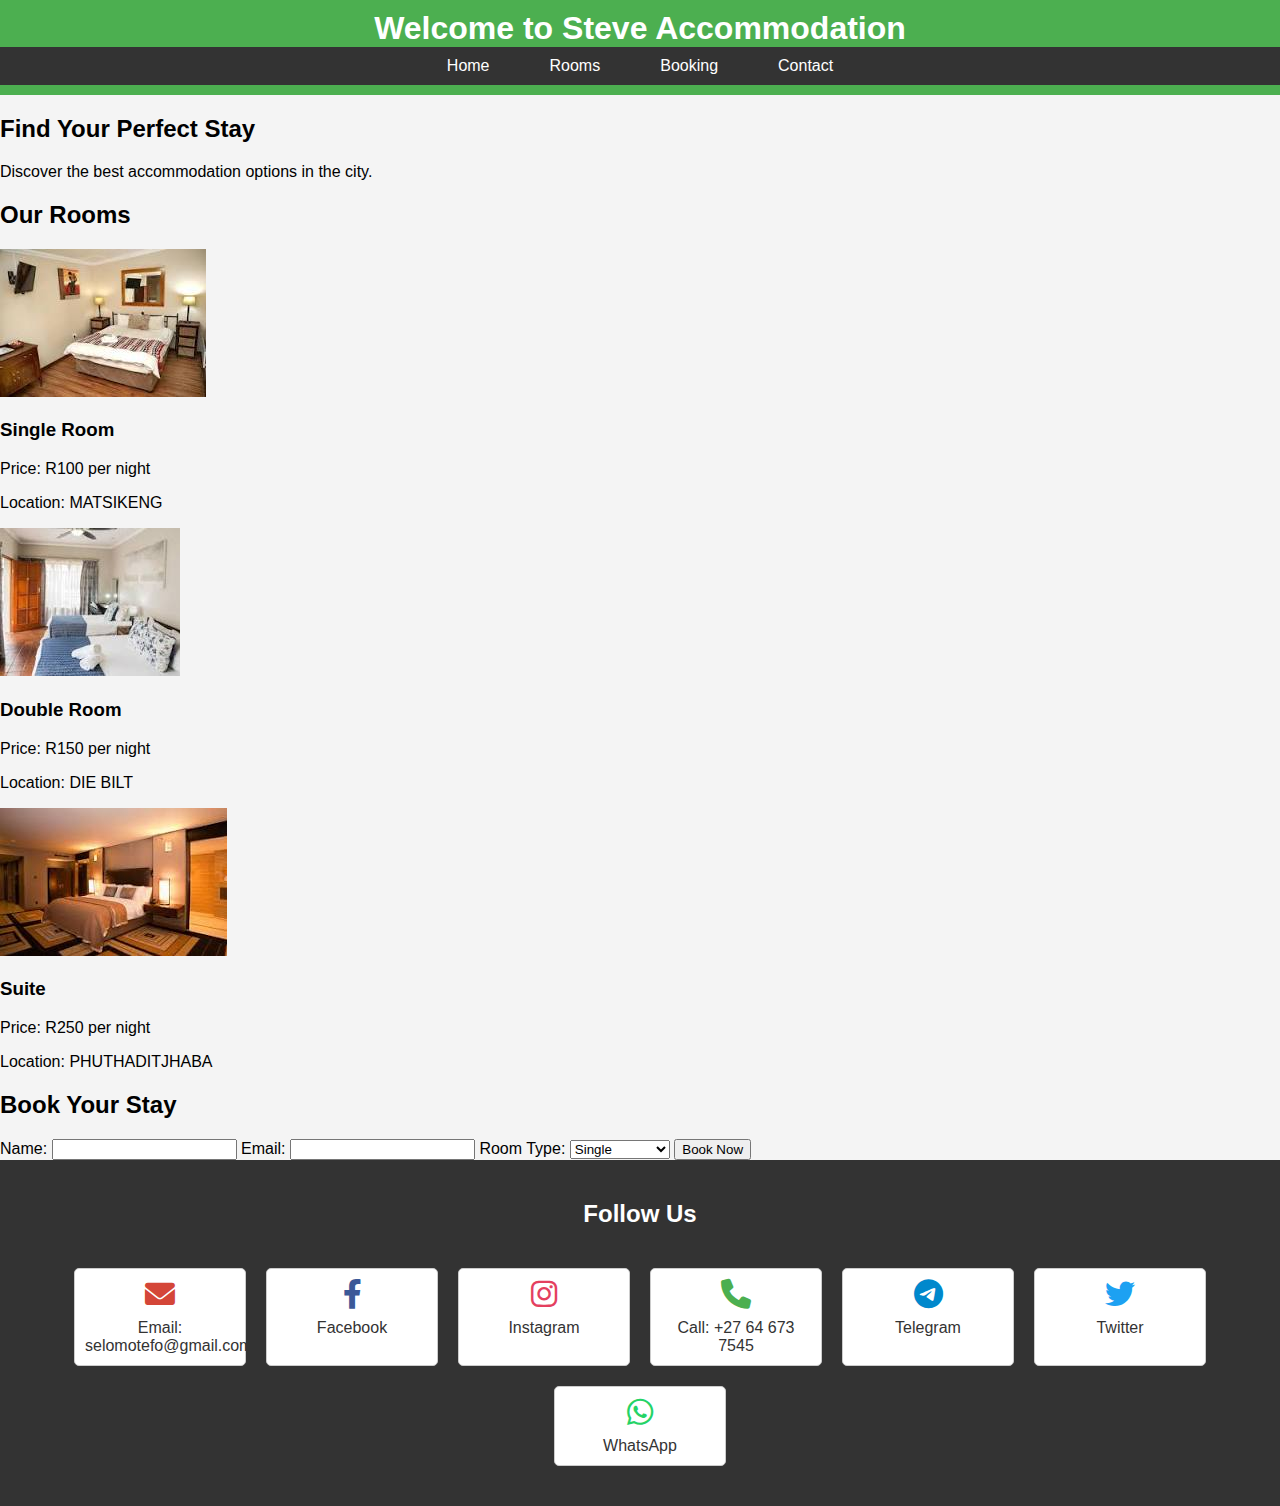
==== index1.html @ 59780130 "Add files via upload" ====
<!DOCTYPE html>
<html lang="en">
<head>
    <meta charset="UTF-8">
    <meta name="viewport" content="width=device-width, initial-scale=1.0">
    <title>Steve Accommodation Website</title>
    <link rel="stylesheet" href="style1.css">
    <!-- Link to Font Awesome for icons -->
    <link href="https://cdnjs.cloudflare.com/ajax/libs/font-awesome/6.0.0-beta3/css/all.min.css" rel="stylesheet">
</head>
<body>
    <header>
        <h1>Welcome to Steve Accommodation</h1>
        <nav>
            <ul>
                <li><a href="#hero">Home</a></li>
                <li><a href="#rooms">Rooms</a></li>
                <li><a href="#booking">Booking</a></li>
                <li><a href="#footer">Contact</a></li>
            </ul>
        </nav>
    </header>

    <main>
        <section id="hero">
            <h2>Find Your Perfect Stay</h2>
            <p>Discover the best accommodation options in the city.</p>
        </section>
        <section id="rooms">
            <h2>Our Rooms</h2>
            <div class="room" id="room1">
                <img src="room1.jpg" alt="Room 1">
                <h3>Single Room</h3>
                <p>Price: R100 per night</p>
                <p>Location: MATSIKENG</p>
            </div>
            <div class="room" id="room2">
                <img src="room2.jpg" alt="Room 2">
                <h3>Double Room</h3>
                <p>Price: R150 per night</p>
                <p>Location: DIE BILT</p>
            </div>
            <div class="room" id="room3">
                <img src="room3.jpg" alt="Room 3">
                <h3>Suite</h3>
                <p>Price: R250 per night</p>
                <p>Location: PHUTHADITJHABA</p>
            </div>
        </section>
        <section id="booking">
            <h2>Book Your Stay</h2>
            <form id="booking-form">
                <label for="name">Name:</label>
                <input type="text" id="name" name="name" required>
                <label for="email">Email:</label>
                <input type="email" id="email" name="email" required>
                <label for="room-type">Room Type:</label>
                <select id="room-type" name="room-type" required>
                    <option value="single">Single</option>
                    <option value="double">Double</option>
                    <option value="suite">Guest House</option>
                </select>
                <button type="submit">Book Now</button>
            </form>
            <div id="availability"></div>
        </section>
    </main>

    <footer id="footer">
        <h2>Follow Us</h2>
        <div class="contact-options">
            <div class="contact-item">
                <i class="fas fa-envelope" style="color: #D44638;"></i>
                <p><a href="mailto:selomotefo@gmail.com">Email: selomotefo@gmail.com</a></p>
            </div>
            <div class="contact-item">
                <i class="fab fa-facebook-f" style="color: #3b5998;"></i>
                <p><a href="https://facebook.com/yourprofile" target="_blank">Facebook</a></p>
            </div>
            <div class="contact-item">
                <i class="fab fa-instagram" style="color: #E4405F;"></i>
                <p><a href="https://instagram.com/yourprofile" target="_blank">Instagram</a></p>
            </div>
            <div class="contact-item">
                <i class="fas fa-phone" style="color: #4CAF50;"></i>
                <p><a href="tel:+27646737545">Call: +27 64 673 7545</a></p>
            </div>
            <div class="contact-item">
                <i class="fab fa-telegram-plane" style="color: #0088cc;"></i>
                <p><a href="https://t.me/yourprofile" target="_blank">Telegram</a></p>
            </div>
            <div class="contact-item">
                <i class="fab fa-twitter" style="color: #1DA1F2;"></i>
                <p><a href="https://twitter.com/yourprofile" target="_blank">Twitter</a></p>
            </div>
            <div class="contact-item">
                <i class="fab fa-whatsapp" style="color: #25D366;"></i>
                <p><a href="https://wa.me/+27646737545" target="_blank">WhatsApp</a></p>
            </div>
        </div>
    </footer>
</body>
</html>
---- style1.css ----
body {
    font-family: Arial, sans-serif;
    background-color: #f4f4f4;
    margin: 0;
    padding: 0;
}

header {
    background-color: #4CAF50;
    color: white;
    padding: 10px 0;
    text-align: center;
}

header h1 {
    margin: 0;
    font-size: 2rem;
}

nav ul {
    list-style-type: none;
    padding: 0;
    margin: 0;
    display: flex;
    justify-content: center;
    background-color: #333;
}

nav ul li {
    margin: 0 15px;
}

nav ul li a {
    color: white;
    text-decoration: none;
    padding: 10px 15px;
    display: block;
}

nav ul li a:hover {
    background-color: #4CAF50;
}

.contact-options {
    display: flex;
    flex-wrap: wrap;
    gap: 20px;
    justify-content: center;
    padding: 20px;
}

.contact-item {
    text-align: center;
    width: 150px;
    padding: 10px;
    background-color: #fff;
    border: 1px solid #ccc;
    border-radius: 5px;
}

.contact-item i {
    font-size: 30px;
    margin-bottom: 10px;
    display: block;
}

.contact-item p {
    margin: 0;
}

.contact-item a {
    text-decoration: none;
    color: #333;
}

footer {
    background-color: #333;
    color: white;
    padding: 20px 0;
    text-align: center;
}
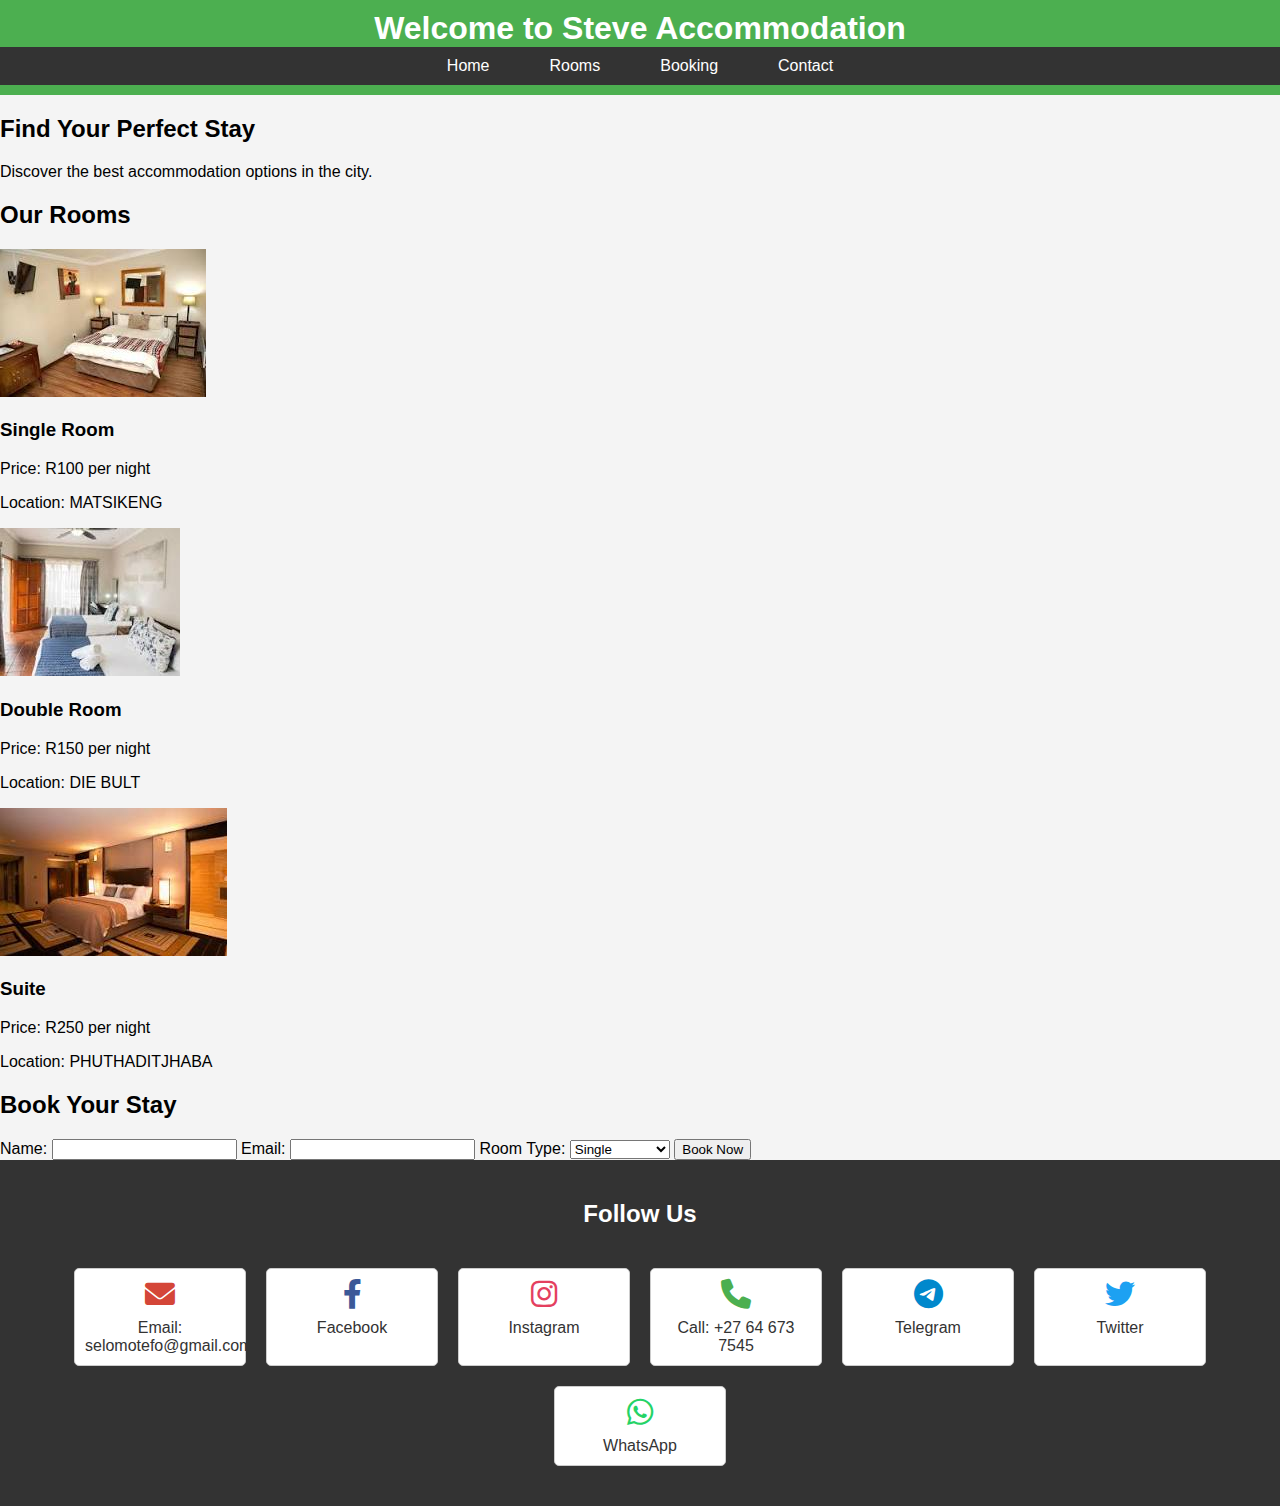
==== commit 594c6dfe: "Update index1.html" ====
--- a/index1.html
+++ b/index1.html
@@ -38,7 +38,7 @@
                 <img src="room2.jpg" alt="Room 2">
                 <h3>Double Room</h3>
                 <p>Price: R150 per night</p>
-                <p>Location: DIE BILT</p>
+                <p>Location: DIE BULT</p>
             </div>
             <div class="room" id="room3">
                 <img src="room3.jpg" alt="Room 3">
@@ -100,4 +100,4 @@
         </div>
     </footer>
 </body>
-</html>+</html>
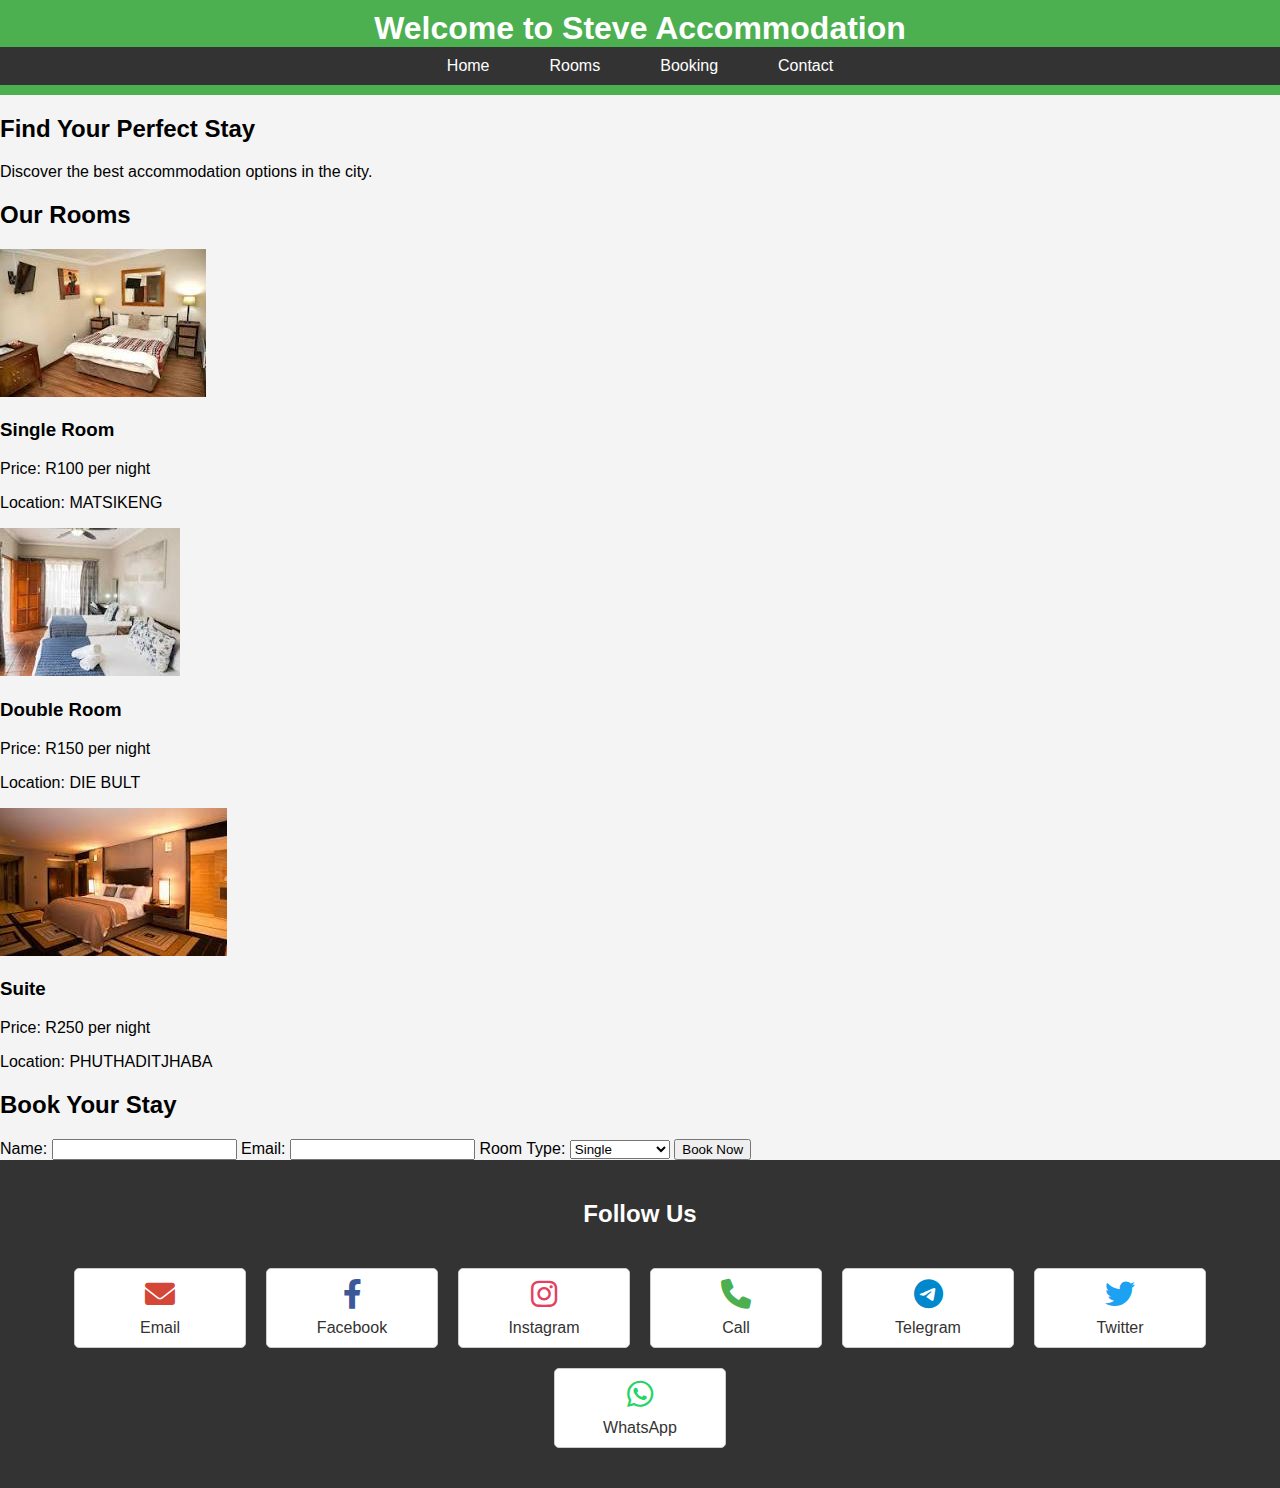
==== commit badf9b14: "Update index1.html" ====
--- a/index1.html
+++ b/index1.html
@@ -71,7 +71,7 @@
         <div class="contact-options">
             <div class="contact-item">
                 <i class="fas fa-envelope" style="color: #D44638;"></i>
-                <p><a href="mailto:selomotefo@gmail.com">Email: selomotefo@gmail.com</a></p>
+                <p><a href="mailto:selomotefo@gmail.com">Email</a></p>
             </div>
             <div class="contact-item">
                 <i class="fab fa-facebook-f" style="color: #3b5998;"></i>
@@ -83,7 +83,7 @@
             </div>
             <div class="contact-item">
                 <i class="fas fa-phone" style="color: #4CAF50;"></i>
-                <p><a href="tel:+27646737545">Call: +27 64 673 7545</a></p>
+                <p><a href="tel:+27646737545">Call</a></p>
             </div>
             <div class="contact-item">
                 <i class="fab fa-telegram-plane" style="color: #0088cc;"></i>
